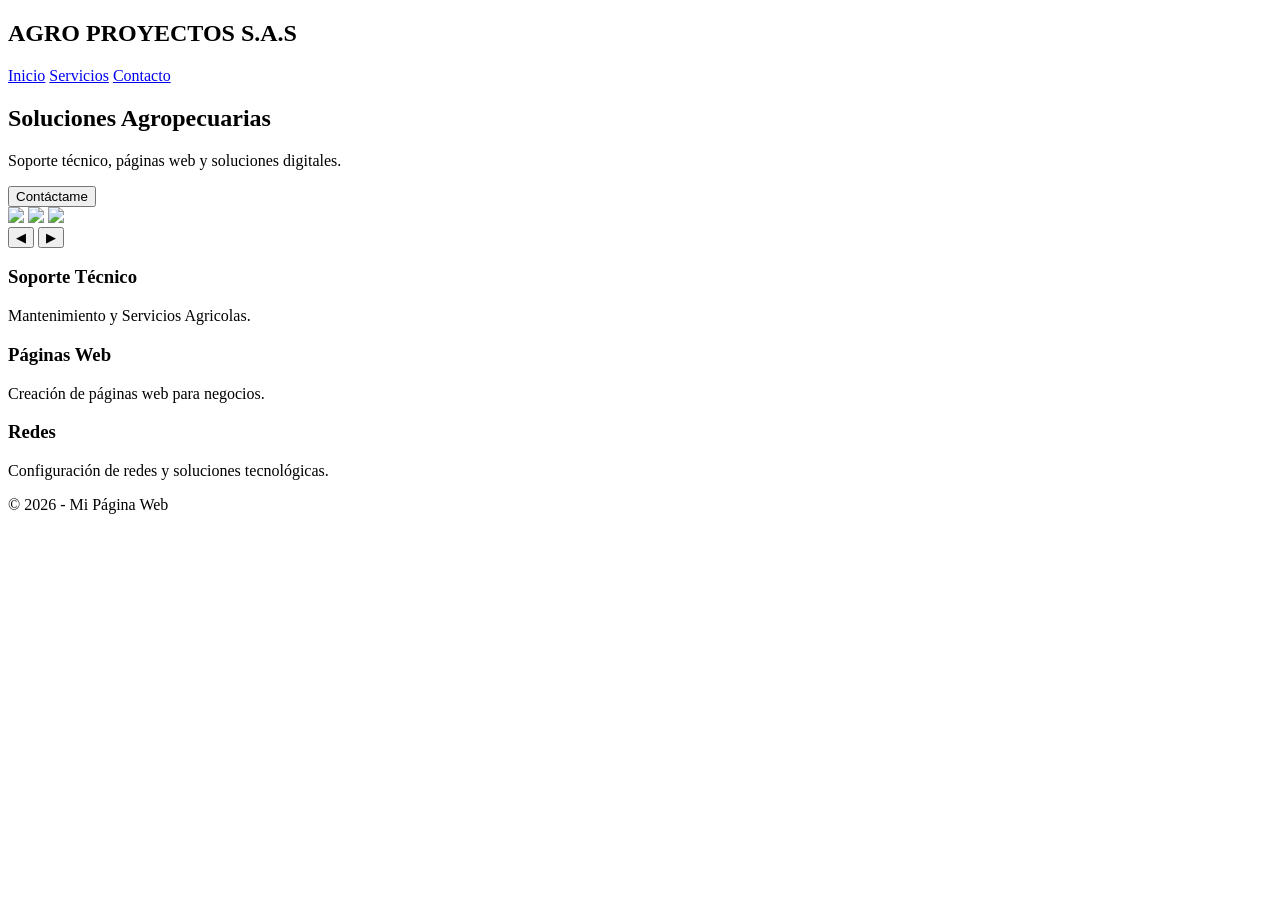
==== index.html @ 50c3f494 "Add files via upload Signed-off-by: AgroProyectos <ingetelecomunicaciones98@gmail.com>" ====
﻿<!DOCTYPE html>
<html lang="en">

<head>
    <meta charset="utf-8">
    <meta name="viewport" content="width=device-width, initial-scale=1.0">
    <title>Agro Proyectos</title>

    <link rel="stylesheet" href="style.css">

</head>

<body>

    <header>
        <h2>AGRO PROYECTOS S.A.S</h2>
    </header>

    <nav>
        <a href="index.html">Inicio</a>
        <a href="servicios.html">Servicios</a>
        <a href="contacto.html">Contacto</a>
    </nav>

    <section class="hero">
        <h1>Soluciones Agropecuarias</h1>
        <p>Soporte técnico, páginas web y soluciones digitales.</p>

        <button onclick="contacto()">Contáctame</button>
    </section>

    <!-- CARRUSEL -->

    <section class="slider">

        <div class="slides" id="slides">

            <img src="https://images.unsplash.com/photo-1586773860418-d37222d8fce3">
            <img src="https://images.unsplash.com/photo-1500937386664-56d1dfef3854">
            <img src="https://images.unsplash.com/photo-1598515214211-89d3c73ae83b">

        </div>

        <button class="prev" onclick="moverSlide(-1)">&#9664;</button>
        <button class="next" onclick="moverSlide(1)">&#9654;</button>

    </section>

    <section class="servicios">

        <div class="card">
            <h3>Soporte Técnico</h3>
            <p>Mantenimiento y Servicios Agricolas.</p>
        </div>

        <div class="card">
            <h3>Páginas Web</h3>
            <p>Creación de páginas web para negocios.</p>
        </div>

        <div class="card">
            <h3>Redes</h3>
            <p>Configuración de redes y soluciones tecnológicas.</p>
        </div>

    </section>

    <footer>
        <p>© 2026 - Mi Página Web</p>
    </footer>

    <script src="script.js"></script>

    <script>
        function contacto() {
            window.location.href = "https://wa.me/573127380841";
        }
    </script>

</body>
</html>
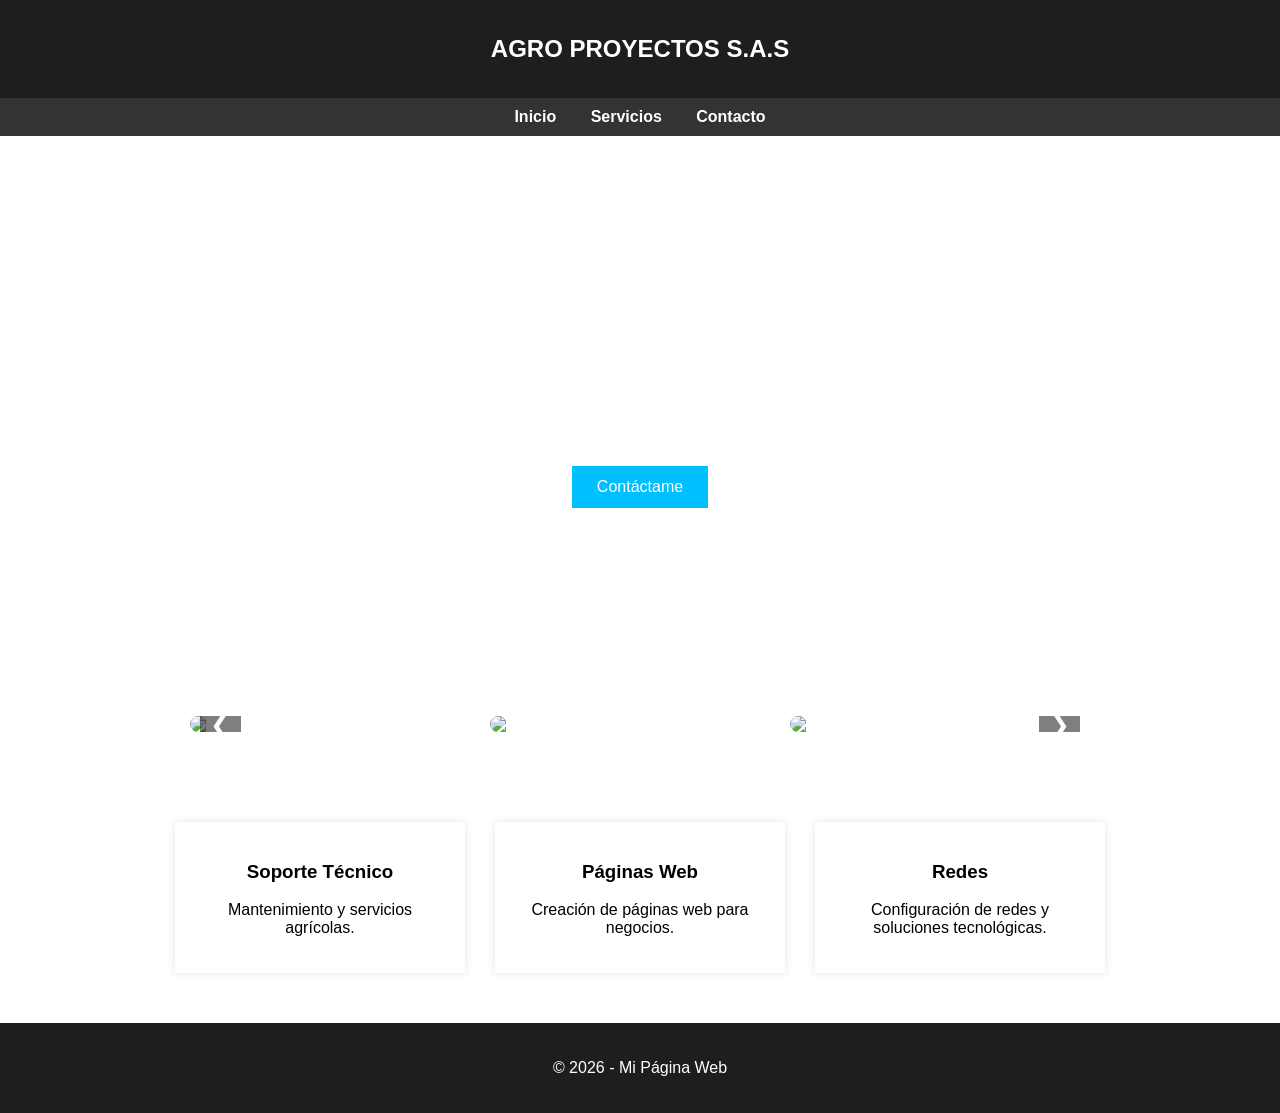
==== commit faffc52f: "Add files via upload Signed-off-by: AgroProyectos <ingetelecomunicaciones98@gmail.com>" ====
--- a/index.html
+++ b/index.html
@@ -1,14 +1,140 @@
 ﻿<!DOCTYPE html>
-<html lang="en">
+<html lang="es">
 
 <head>
     <meta charset="utf-8">
     <meta name="viewport" content="width=device-width, initial-scale=1.0">
-    <title>Agro Proyectos</title>
-
-    <link rel="stylesheet" href="style.css">
-
-</head>
+    <title>AGRO PROYECTOS</title>
+
+    <style>
+
+        body {
+            margin: 0;
+            font-family: Arial, Helvetica, sans-serif;
+        }
+
+        /* menú */
+
+        header {
+            background: #1e1e1e;
+            color: white;
+            padding: 15px;
+            text-align: center;
+        }
+
+        nav {
+            background: #333;
+            padding: 10px;
+            text-align: center;
+        }
+
+            nav a {
+                color: white;
+                margin: 15px;
+                text-decoration: none;
+                font-weight: bold;
+            }
+
+                nav a:hover {
+                    color: #00bfff;
+                }
+
+        /* HERO */
+
+        .hero {
+            height: 60vh;
+            display: flex;
+            flex-direction: column;
+            justify-content: center;
+            align-items: center;
+            text-align: center;
+            background-image: url("https://agropress.pe/wp-content/uploads/2022/09/Banano-peruano.jpg");
+            background-size: cover;
+            background-position: center;
+            color: white;
+        }
+
+            .hero h1 {
+                font-size: 40px;
+            }
+
+            .hero button {
+                padding: 12px 25px;
+                font-size: 16px;
+                background: #00bfff;
+                border: none;
+                color: white;
+                cursor: pointer;
+            }
+
+
+        /* CARRUSEL */
+
+        .slider {
+            width: 100%;
+            max-width: 900px;
+            margin: 40px auto;
+            position: relative;
+            overflow: hidden;
+        }
+
+        .slides {
+            display: flex;
+            transition: transform 0.5s ease;
+        }
+
+            .slides img {
+                width: 100%;
+                border-radius: 10px;
+            }
+
+        .prev, .next {
+            position: absolute;
+            top: 50%;
+            transform: translateY(-50%);
+            background: rgba(0,0,0,0.5);
+            color: white;
+            border: none;
+            font-size: 25px;
+            padding: 10px;
+            cursor: pointer;
+        }
+
+        .prev {
+            left: 10px;
+        }
+
+        .next {
+            right: 10px;
+        }
+
+        /* servicios */
+
+        .servicios {
+            display: flex;
+            justify-content: center;
+            gap: 30px;
+            padding: 50px;
+        }
+
+        .card {
+            background: white;
+            padding: 20px;
+            width: 250px;
+            box-shadow: 0px 0px 10px rgba(0,0,0,0.1);
+            text-align: center;
+        }
+
+        /* footer */
+
+        footer {
+            background: #1e1e1e;
+            color: white;
+            text-align: center;
+            padding: 20px;
+        }
+    </style>
+    </head>
 
 <body>
 
@@ -35,14 +161,16 @@
 
         <div class="slides" id="slides">
 
-            <img src="https://images.unsplash.com/photo-1586773860418-d37222d8fce3">
-            <img src="https://images.unsplash.com/photo-1500937386664-56d1dfef3854">
-            <img src="https://images.unsplash.com/photo-1598515214211-89d3c73ae83b">
-
-        </div>
-
-        <button class="prev" onclick="moverSlide(-1)">&#9664;</button>
-        <button class="next" onclick="moverSlide(1)">&#9654;</button>
+            <img src="https://www.shutterstock.com/image-photo/farmer-mist-sprayer-blower-processes-260nw-1883007007.jpg">
+
+            <img src="https://www.shutterstock.com/image-photo/farmer-mist-sprayer-blower-processes-260nw-1883007007.jpg">
+
+            <img src="https://www.shutterstock.com/image-photo/farmer-mist-sprayer-blower-processes-260nw-1883007007.jpg">
+
+        </div>
+
+        <button class="prev" onclick="moverSlide(-1)">❮</button>
+        <button class="next" onclick="moverSlide(1)">❯</button>
 
     </section>
 
@@ -50,7 +178,7 @@
 
         <div class="card">
             <h3>Soporte Técnico</h3>
-            <p>Mantenimiento y Servicios Agricolas.</p>
+            <p>Mantenimiento y servicios agrícolas.</p>
         </div>
 
         <div class="card">
@@ -69,13 +197,39 @@
         <p>© 2026 - Mi Página Web</p>
     </footer>
 
-    <script src="script.js"></script>
-
     <script>
+
         function contacto() {
             window.location.href = "https://wa.me/573127380841";
         }
+
+        let index = 0;
+
+        function moverSlide(direccion) {
+
+            const slides = document.getElementById("slides");
+            const total = slides.children.length;
+
+            index += direccion;
+
+            if (index < 0) {
+                index = total - 1;
+            }
+
+            if (index >= total) {
+                index = 0;
+            }
+
+            slides.style.transform = "translateX(" + (-index * 100) + "%)";
+        }
+
+        /* carrusel automático */
+
+        setInterval(function () {
+            moverSlide(1);
+        }, 4000);
+
     </script>
 
 </body>
-</html>
+</html>
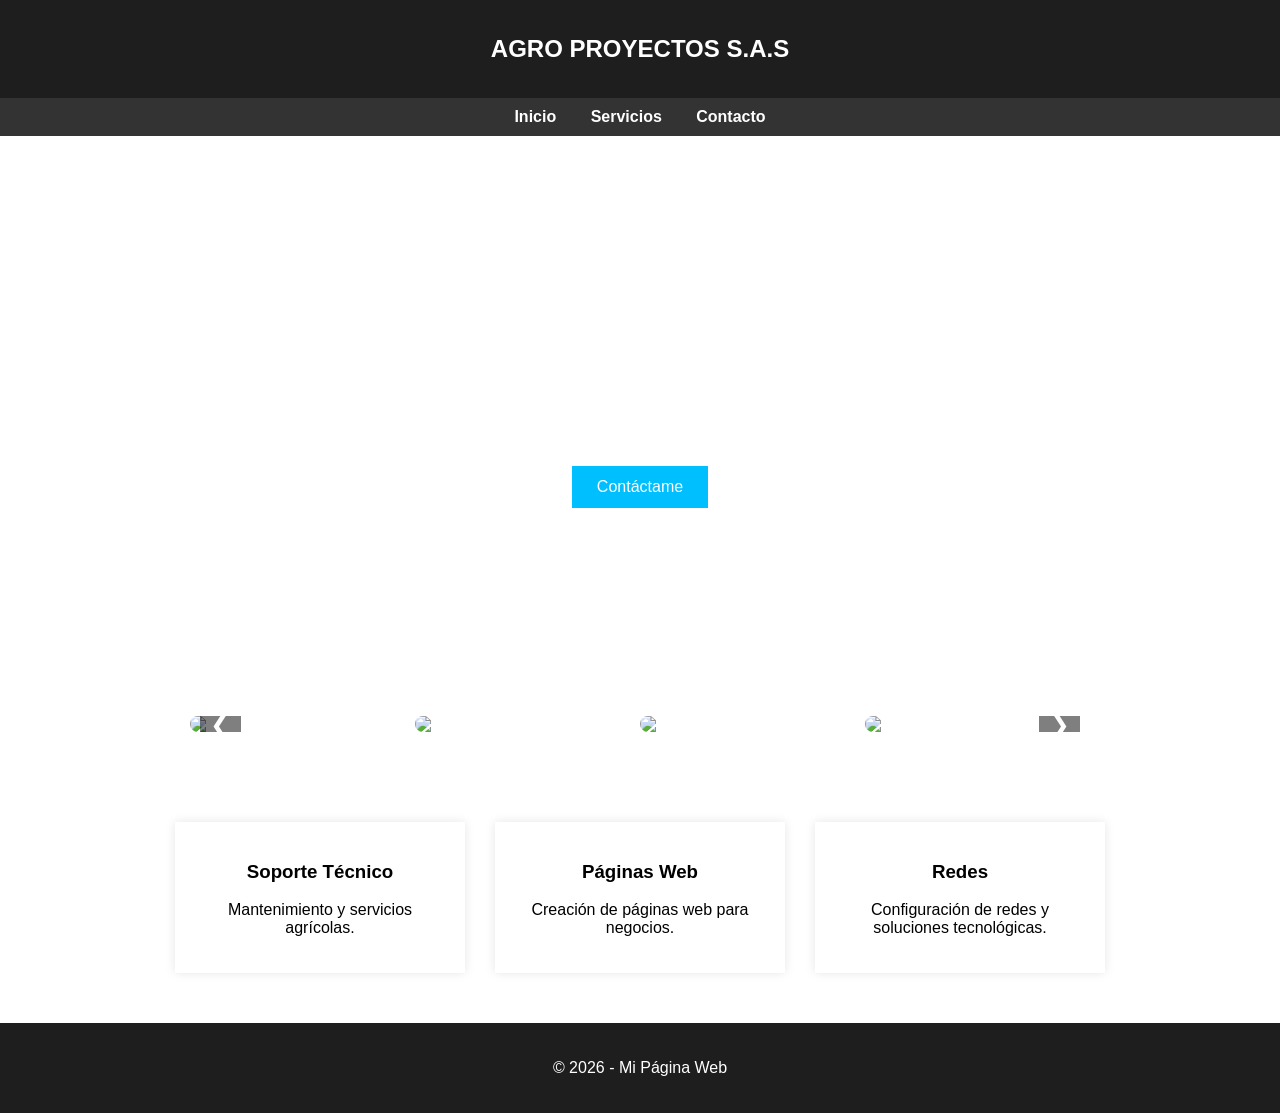
==== commit 79fd83f0: "Add files via upload Signed-off-by: AgroProyectos <ingetelecomunicaciones98@gmail.com>" ====
--- a/index.html
+++ b/index.html
@@ -2,9 +2,9 @@
 <html lang="es">
 
 <head>
-    <meta charset="utf-8">
-    <meta name="viewport" content="width=device-width, initial-scale=1.0">
-    <title>AGRO PROYECTOS</title>
+    <meta charset="UTF-8">
+    <title>Agro Proyecto</title>
+    <link rel="icon" href="Agro.ico" type="image/png">
 
     <style>
 
@@ -155,22 +155,23 @@
         <button onclick="contacto()">Contáctame</button>
     </section>
 
-    <!-- CARRUSEL -->
-
     <section class="slider">
 
         <div class="slides" id="slides">
 
-            <img src="https://www.shutterstock.com/image-photo/farmer-mist-sprayer-blower-processes-260nw-1883007007.jpg">
-
-            <img src="https://www.shutterstock.com/image-photo/farmer-mist-sprayer-blower-processes-260nw-1883007007.jpg">
-
-            <img src="https://www.shutterstock.com/image-photo/farmer-mist-sprayer-blower-processes-260nw-1883007007.jpg">
-
-        </div>
-
-        <button class="prev" onclick="moverSlide(-1)">❮</button>
-        <button class="next" onclick="moverSlide(1)">❯</button>
+            <img src="https://www.banabiosa.com/wp-content/uploads/2018/07/farm-of-bananas-1024x600.jpg">
+
+            <img src="https://efeagro.com/wp-content/uploads/2014/02/1360561-1.jpg">
+
+            <img src="https://png.pngtree.com/background/20230427/original/pngtree-banana-plant-in-the-forest-picture-image_2496097.jpg">
+
+            <img src="https://gadmunicipalbaba.gob.ec/img/noticias2025/fumigacion_en_varios_r/4.jpg">
+        
+        </div>
+
+        <!-- flechas -->
+        <button class="prev" onclick="cambiar(-1)">❮</button>
+        <button class="next" onclick="cambiar(1)">❯</button>
 
     </section>
 
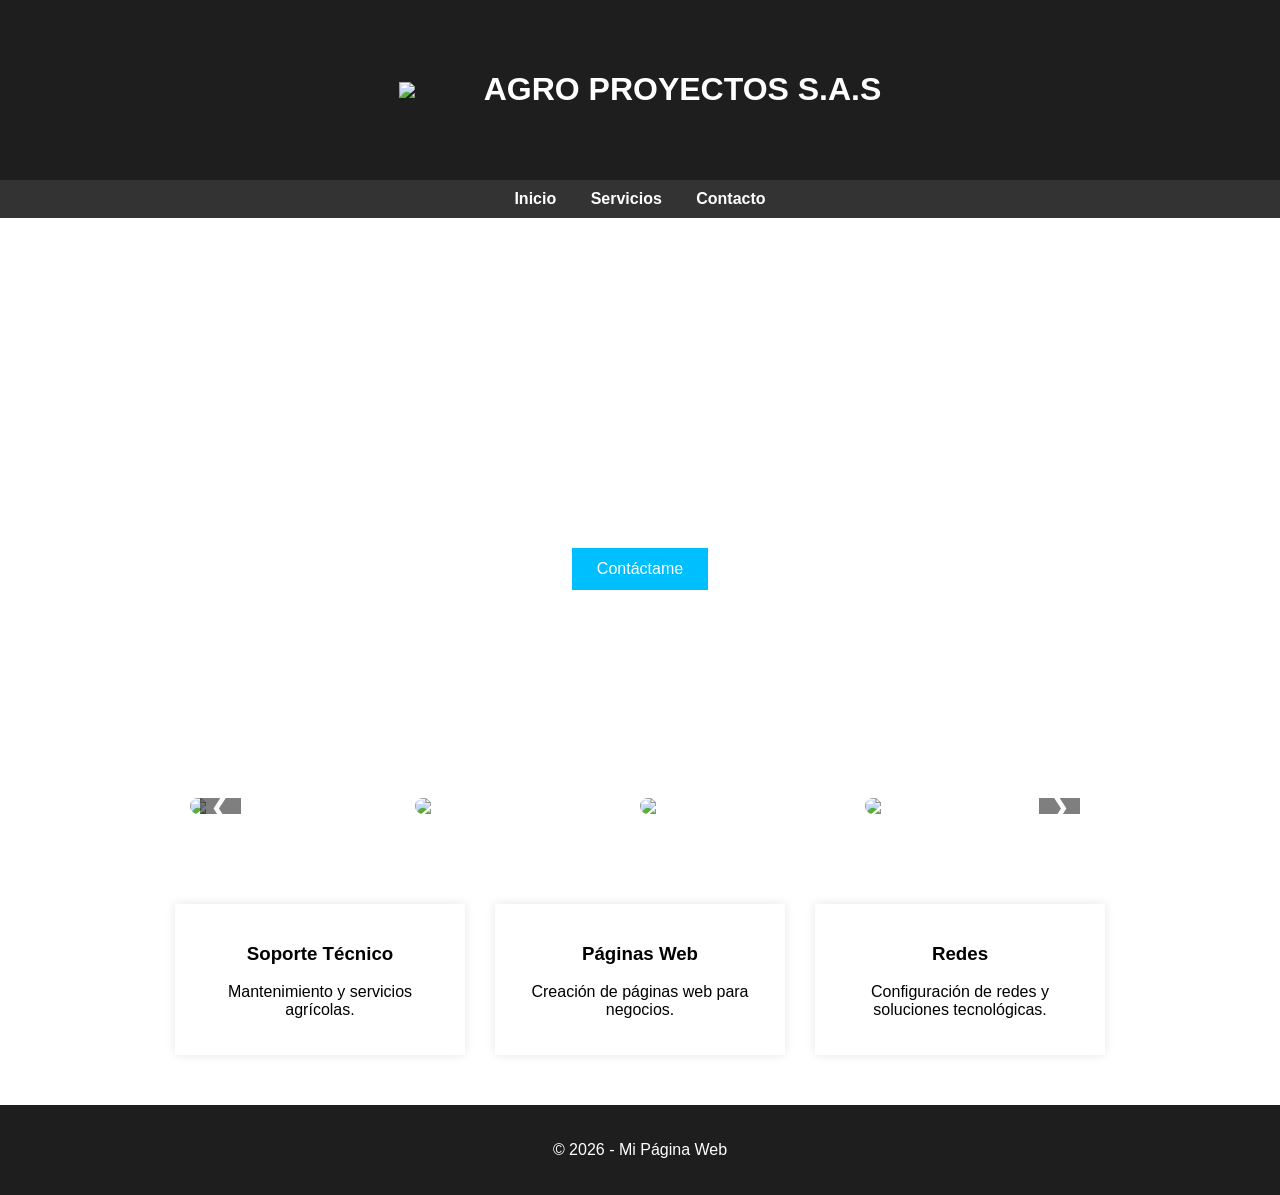
==== commit 55c96252: "Add files via upload Signed-off-by: AgroProyectos <ingetelecomunicaciones98@gmail.com>" ====
--- a/index.html
+++ b/index.html
@@ -4,7 +4,10 @@
 <head>
     <meta charset="UTF-8">
     <title>Agro Proyecto</title>
-    <link rel="icon" href="Agro.ico" type="image/png">
+    <link rel="icon" href="Agro.ico">
+    <link rel="stylesheet" href="Style.css">
+
+</head>
 
     <style>
 
@@ -133,13 +136,18 @@
             text-align: center;
             padding: 20px;
         }
+
     </style>
     </head>
 
 <body>
 
-    <header>
-        <h2>AGRO PROYECTOS S.A.S</h2>
+    <header class="header">
+        <div class="logo-titulo">
+            <img src="logo empresa2.PNG" class="logo">
+            <h1>AGRO PROYECTOS S.A.S</h1>
+        </div>
+
     </header>
 
     <nav>
@@ -169,9 +177,8 @@
         
         </div>
 
-        <!-- flechas -->
-        <button class="prev" onclick="cambiar(-1)">❮</button>
-        <button class="next" onclick="cambiar(1)">❯</button>
+        <button class="prev" onclick="moverSlide(-1)">❮</button>
+        <button class="next" onclick="moverSlide(1)">❯</button>
 
     </section>
 
--- a/Style.css
+++ b/Style.css
@@ -0,0 +1,146 @@
+﻿body {
+    margin: 0;
+    font-family: Arial, Helvetica, sans-serif;
+}
+
+/* HEADER */
+
+.header {
+    background-image: url("patron banano.png");
+    background-repeat: repeat;
+    padding: 50px;
+}
+
+.logo-titulo {
+    display: flex;
+    align-items: center;
+    justify-content: center;
+    gap: 15px;
+}
+
+.logo {
+    width: 70px;
+    height: auto;
+}
+
+.logo-titulo h1 {
+    color: white;
+    font-size: 32px;
+    font-weight: bold;
+}
+
+/* MENU */
+
+nav {
+    background-image: url("patro banano2.png");
+    background-repeat: repeat;
+    padding: 50px;
+    text-align: center;
+}
+
+    nav a {
+        color: white;
+        margin: 15px;
+        text-decoration: none;
+        font-weight: bold;
+    }
+
+        nav a:hover {
+            color: #00bfff;
+        }
+
+/* HERO */
+
+.hero {
+    height: 60vh;
+    display: flex;
+    flex-direction: column;
+    justify-content: center;
+    align-items: center;
+    text-align: center;
+    background-image: url("https://agropress.pe/wp-content/uploads/2022/09/Banano-peruano.jpg");
+    background-size: cover;
+    background-position: center;
+    color: white;
+}
+
+    .hero h1 {
+        font-size: 40px;
+    }
+
+    .hero button {
+        padding: 12px 25px;
+        font-size: 16px;
+        background: #00bfff;
+        border: none;
+        color: white;
+        cursor: pointer;
+    }
+
+/* CARRUSEL */
+
+.slider {
+    width: 100%;
+    max-width: 900px;
+    margin: 40px auto;
+    overflow: hidden;
+    position: relative;
+}
+
+.slides {
+    display: flex;
+    transition: transform 0.5s ease;
+}
+
+    .slides img {
+        width: 100%;
+        border-radius: 10px;
+    }
+
+/* BOTONES */
+
+.prev, .next {
+    position: absolute;
+    top: 50%;
+    transform: translateY(-50%);
+    background: rgba(0,0,0,0.5);
+    color: white;
+    border: none;
+    font-size: 25px;
+    padding: 10px;
+    cursor: pointer;
+}
+
+.prev {
+    left: 10px;
+}
+
+.next {
+    right: 10px;
+}
+
+/* SERVICIOS */
+
+.servicios {
+    display: flex;
+    justify-content: center;
+    gap: 30px;
+    padding: 50px;
+}
+
+.card {
+    background: white;
+    padding: 20px;
+    width: 250px;
+    box-shadow: 0px 0px 10px rgba(0,0,0,0.1);
+    text-align: center;
+}
+
+/* FOOTER */
+
+footer {
+    background: #1e1e1e;
+    color: white;
+    text-align: center;
+    padding: 20px;
+}
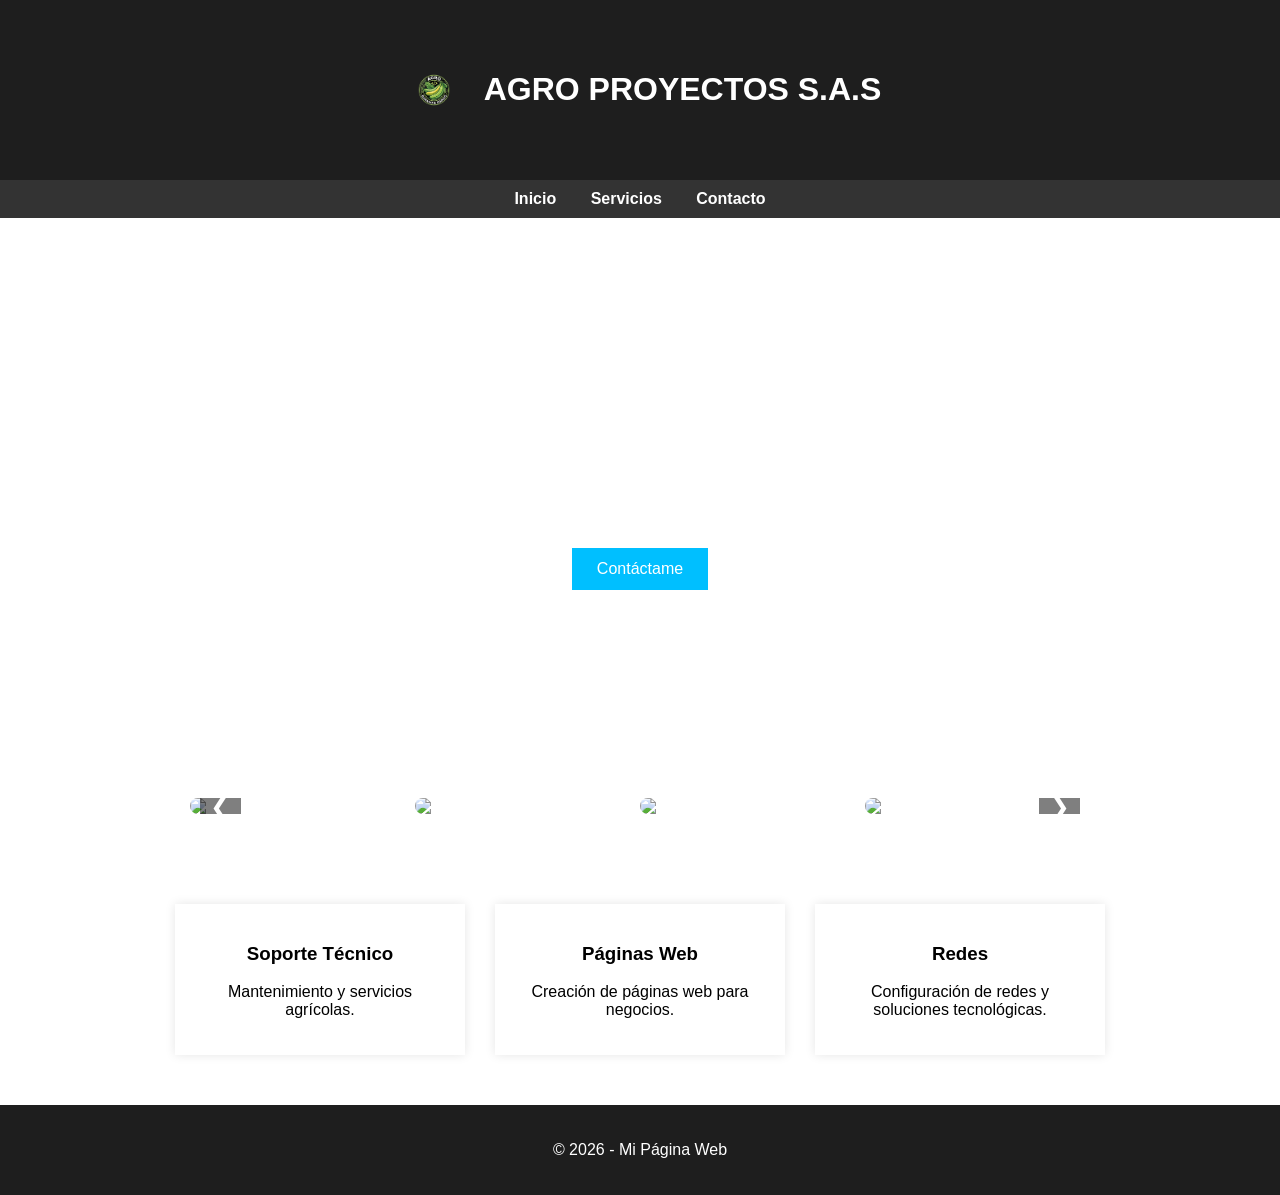
==== commit 1a87e551: "Add files via upload Signed-off-by: AgroProyectos <ingetelecomunicaciones98@gmail.com>" ====
--- a/index.html
+++ b/index.html
@@ -4,7 +4,7 @@
 <head>
     <meta charset="UTF-8">
     <title>Agro Proyecto</title>
-    <link rel="icon" href="Agro.ico">
+    <link rel="icon" href="agro.ico">
     <link rel="stylesheet" href="Style.css">
 
 </head>
@@ -144,7 +144,7 @@
 
     <header class="header">
         <div class="logo-titulo">
-            <img src="logo empresa2.PNG" class="logo">
+            <img src="empresa.png" class="logo">
             <h1>AGRO PROYECTOS S.A.S</h1>
         </div>
 
--- a/Style.css
+++ b/Style.css
@@ -6,7 +6,7 @@
 /* HEADER */
 
 .header {
-    background-image: url("patron banano.png");
+    background-image: url("banano.png");
     background-repeat: repeat;
     padding: 50px;
 }
@@ -32,7 +32,7 @@
 /* MENU */
 
 nav {
-    background-image: url("patro banano2.png");
+    background-image: url("banano.png");
     background-repeat: repeat;
     padding: 50px;
     text-align: center;
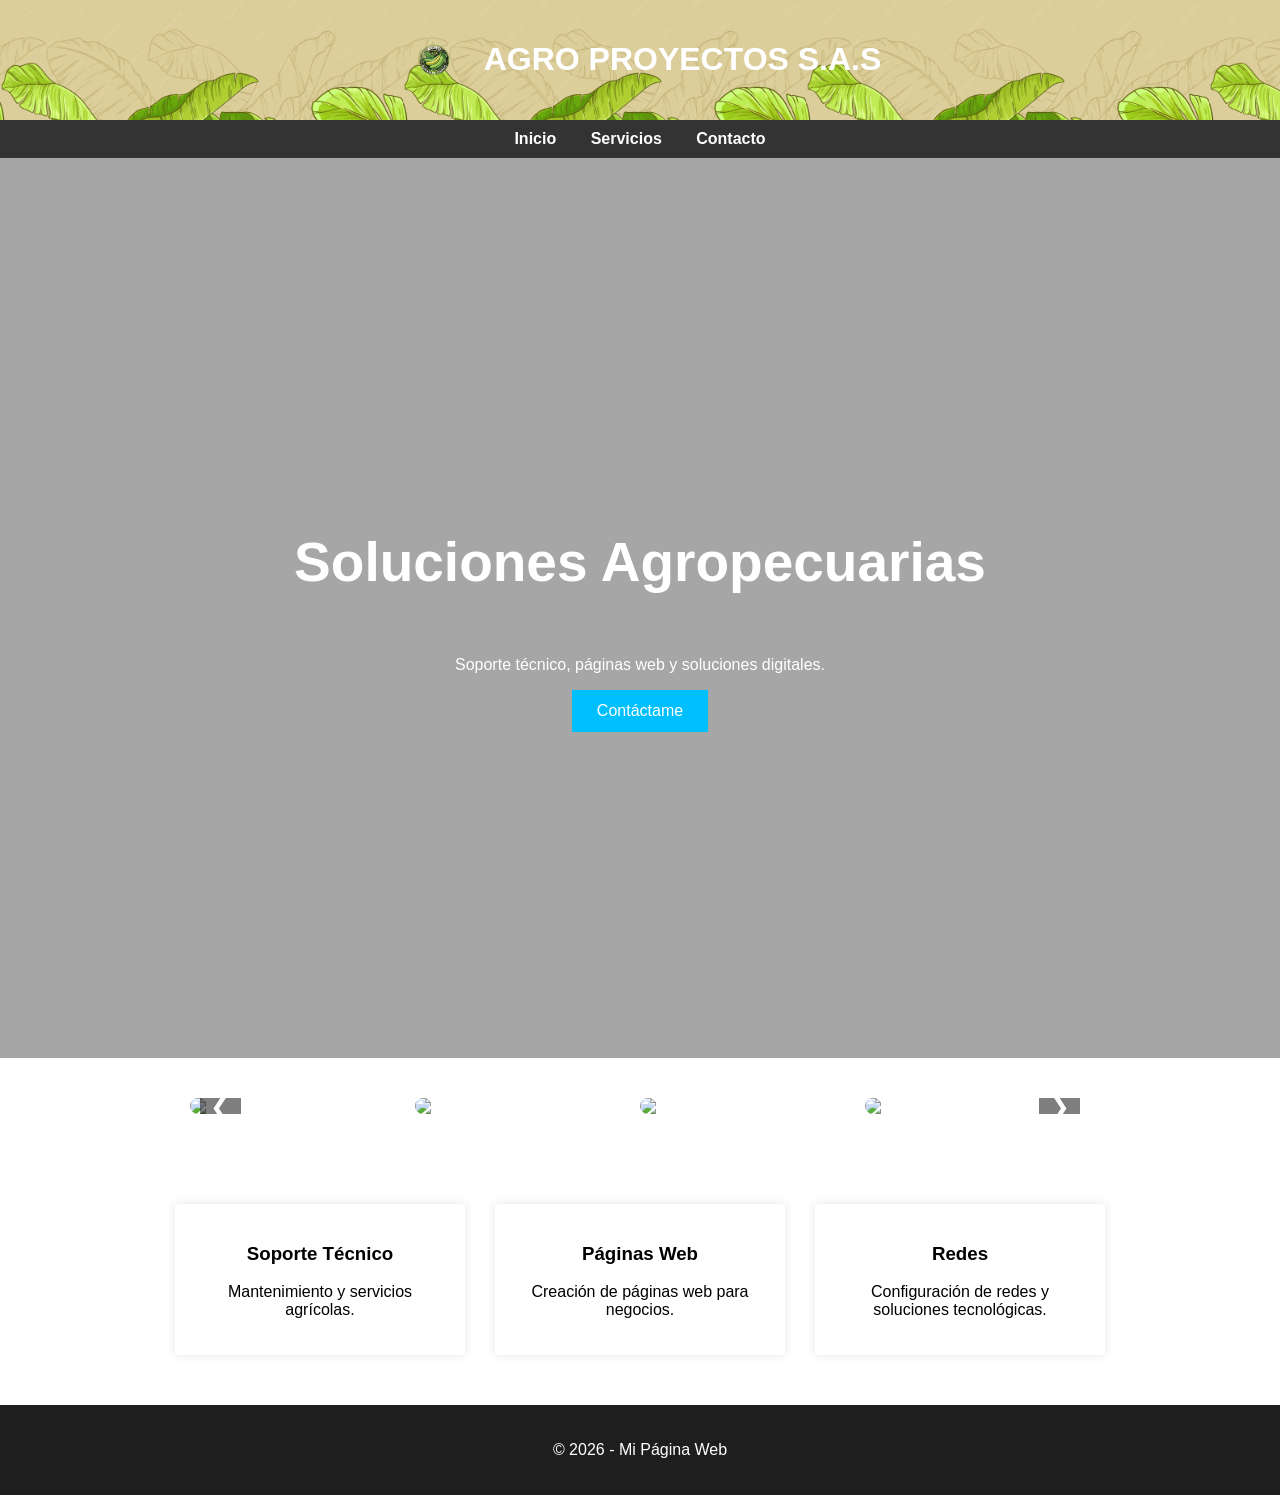
==== commit d575cbbe: "Add files via upload Signed-off-by: AgroProyectos <ingetelecomunicaciones98@gmail.com>" ====
--- a/index.html
+++ b/index.html
@@ -45,20 +45,22 @@
         /* HERO */
 
         .hero {
-            height: 60vh;
+            height: 100vh; /* ocupa toda la pantalla */
+            width: 100%;
             display: flex;
             flex-direction: column;
             justify-content: center;
             align-items: center;
             text-align: center;
-            background-image: url("https://agropress.pe/wp-content/uploads/2022/09/Banano-peruano.jpg");
+            background: linear-gradient(rgba(0,0,0,0.35), rgba(0,0,0,0.35)), url("https://agropress.pe/wp-content/uploads/2022/09/Banano-peruano.jpg");
             background-size: cover;
             background-position: center;
+            background-repeat: no-repeat;
             color: white;
         }
 
             .hero h1 {
-                font-size: 40px;
+                font-size: 55px;
             }
 
             .hero button {
--- a/Style.css
+++ b/Style.css
@@ -1,6 +1,8 @@
 ﻿body {
     margin: 0;
     font-family: Arial, Helvetica, sans-serif;
+    background-repeat: repeat;
+    background-size: auto;
 }
 
 /* HEADER */
@@ -8,7 +10,7 @@
 .header {
     background-image: url("banano.png");
     background-repeat: repeat;
-    padding: 50px;
+    padding: 20px;
 }
 
 .logo-titulo {
@@ -34,7 +36,7 @@
 nav {
     background-image: url("banano.png");
     background-repeat: repeat;
-    padding: 50px;
+    padding: 20px;
     text-align: center;
 }
 
@@ -52,20 +54,22 @@
 /* HERO */
 
 .hero {
-    height: 60vh;
+    height: 100vh; /* ocupa toda la pantalla */
+    width: 100%;
     display: flex;
     flex-direction: column;
     justify-content: center;
     align-items: center;
     text-align: center;
-    background-image: url("https://agropress.pe/wp-content/uploads/2022/09/Banano-peruano.jpg");
+    background: linear-gradient(rgba(0,0,0,0.35), rgba(0,0,0,0.35)), url("https://agropress.pe/wp-content/uploads/2022/09/Banano-peruano.jpg");
     background-size: cover;
     background-position: center;
+    background-repeat: no-repeat;
     color: white;
 }
 
     .hero h1 {
-        font-size: 40px;
+        font-size: 55px;
     }
 
     .hero button {
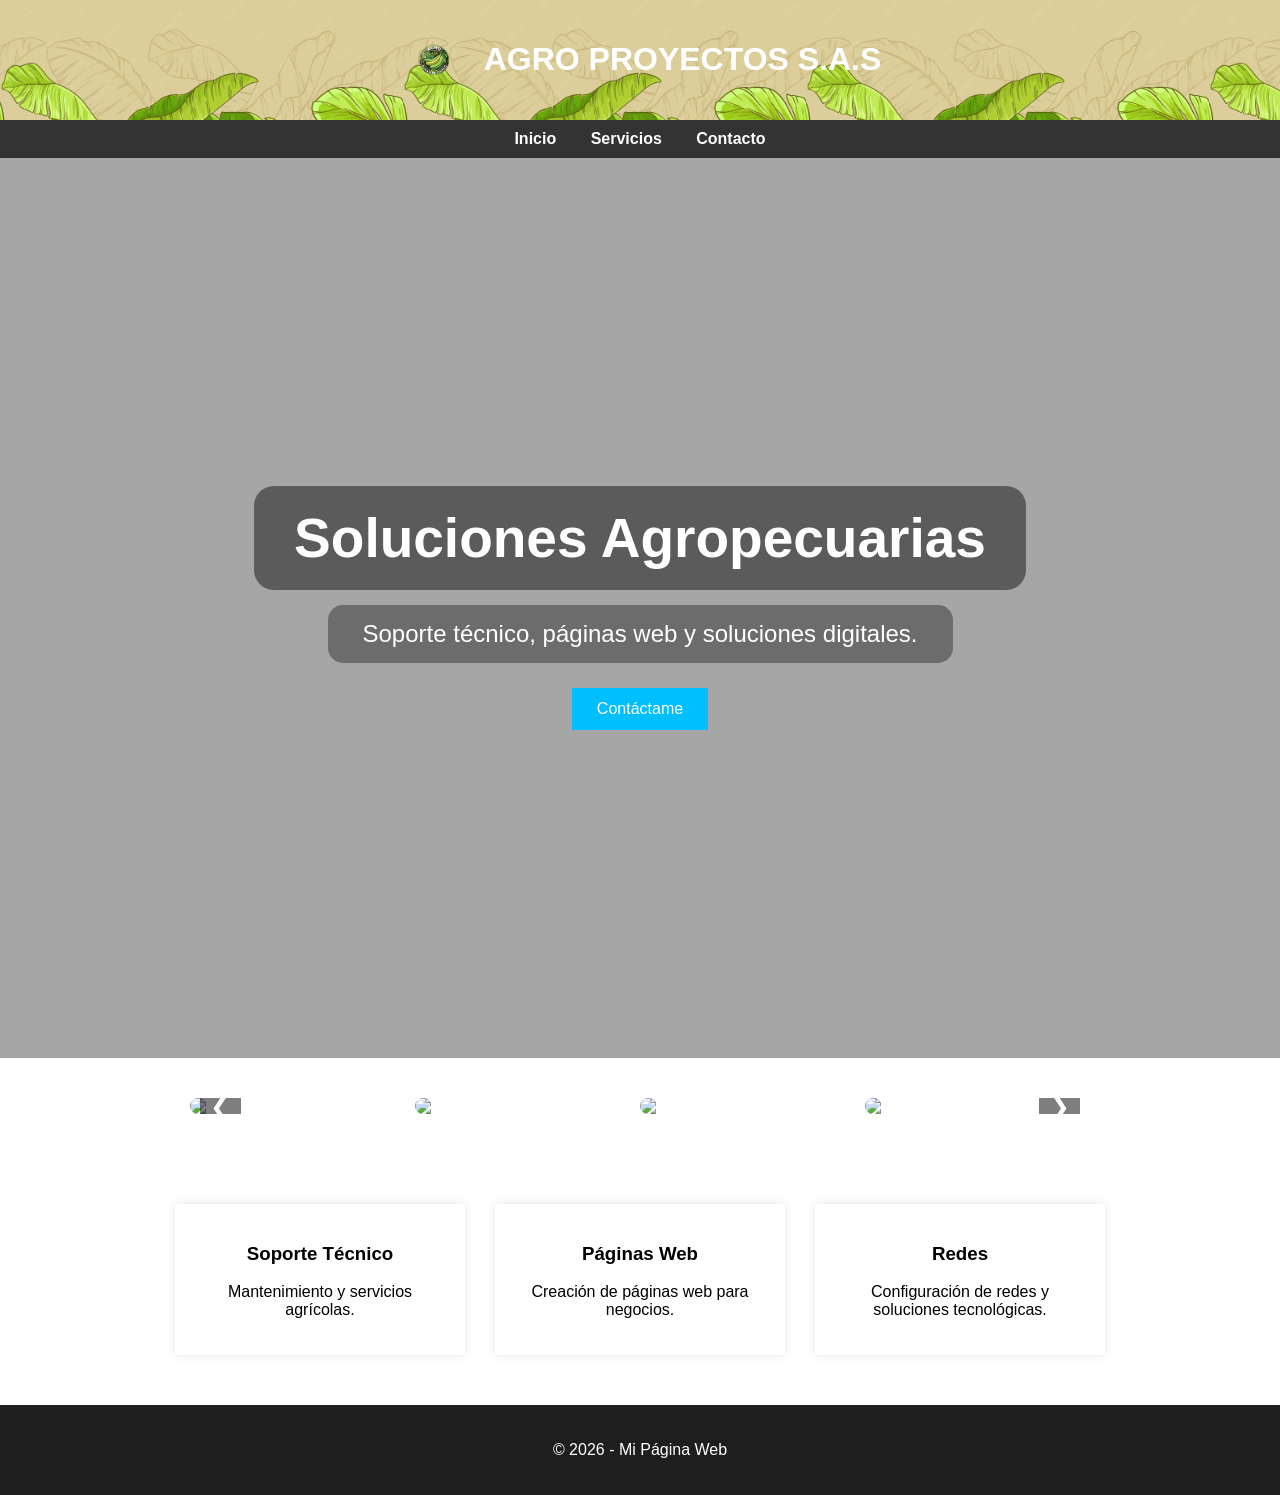
==== commit 5ec67690: "Add files via upload Signed-off-by: AgroProyectos <ingetelecomunicaciones98@gmail.com>" ====
--- a/index.html
+++ b/index.html
@@ -142,104 +142,112 @@
     </style>
     </head>
 
-<body>
-
-    <header class="header">
-        <div class="logo-titulo">
-            <img src="empresa.png" class="logo">
-            <h1>AGRO PROYECTOS S.A.S</h1>
-        </div>
-
-    </header>
-
-    <nav>
-        <a href="index.html">Inicio</a>
-        <a href="servicios.html">Servicios</a>
-        <a href="contacto.html">Contacto</a>
-    </nav>
-
-    <section class="hero">
-        <h1>Soluciones Agropecuarias</h1>
-        <p>Soporte técnico, páginas web y soluciones digitales.</p>
-
-        <button onclick="contacto()">Contáctame</button>
-    </section>
-
-    <section class="slider">
-
-        <div class="slides" id="slides">
-
-            <img src="https://www.banabiosa.com/wp-content/uploads/2018/07/farm-of-bananas-1024x600.jpg">
-
-            <img src="https://efeagro.com/wp-content/uploads/2014/02/1360561-1.jpg">
-
-            <img src="https://png.pngtree.com/background/20230427/original/pngtree-banana-plant-in-the-forest-picture-image_2496097.jpg">
-
-            <img src="https://gadmunicipalbaba.gob.ec/img/noticias2025/fumigacion_en_varios_r/4.jpg">
-        
-        </div>
-
-        <button class="prev" onclick="moverSlide(-1)">❮</button>
-        <button class="next" onclick="moverSlide(1)">❯</button>
-
-    </section>
-
-    <section class="servicios">
-
-        <div class="card">
-            <h3>Soporte Técnico</h3>
-            <p>Mantenimiento y servicios agrícolas.</p>
-        </div>
-
-        <div class="card">
-            <h3>Páginas Web</h3>
-            <p>Creación de páginas web para negocios.</p>
-        </div>
-
-        <div class="card">
-            <h3>Redes</h3>
-            <p>Configuración de redes y soluciones tecnológicas.</p>
-        </div>
-
-    </section>
-
-    <footer>
-        <p>© 2026 - Mi Página Web</p>
-    </footer>
-
-    <script>
-
-        function contacto() {
-            window.location.href = "https://wa.me/573127380841";
-        }
-
-        let index = 0;
-
-        function moverSlide(direccion) {
-
-            const slides = document.getElementById("slides");
-            const total = slides.children.length;
-
-            index += direccion;
-
-            if (index < 0) {
-                index = total - 1;
-            }
-
-            if (index >= total) {
-                index = 0;
-            }
-
-            slides.style.transform = "translateX(" + (-index * 100) + "%)";
-        }
-
-        /* carrusel automático */
-
-        setInterval(function () {
-            moverSlide(1);
-        }, 4000);
-
-    </script>
-
-</body>
+    <body>
+
+        <header class="header">
+            <div class="logo-titulo">
+                <img src="empresa.png" class="logo">
+                <h1>AGRO PROYECTOS S.A.S</h1>
+            </div>
+
+        </header>
+
+        <nav>
+            <a href="index.html">Inicio</a>
+            <a href="servicios.html">Servicios</a>
+            <a href="contacto.html">Contacto</a>
+        </nav>
+
+        <section class="hero">
+
+            <div class="burbuja-titulo">
+                <h1>Soluciones Agropecuarias</h1>
+            </div>
+
+            <div class="burbuja-texto">
+                <p>Soporte técnico, páginas web y soluciones digitales.</p>
+            </div>
+
+            <button onclick="contacto()">Contáctame</button>
+
+        </section>
+
+
+        <section class="slider">
+
+            <div class="slides" id="slides">
+
+                <img src="https://www.banabiosa.com/wp-content/uploads/2018/07/farm-of-bananas-1024x600.jpg">
+
+                <img src="https://efeagro.com/wp-content/uploads/2014/02/1360561-1.jpg">
+
+                <img src="https://png.pngtree.com/background/20230427/original/pngtree-banana-plant-in-the-forest-picture-image_2496097.jpg">
+
+                <img src="https://gadmunicipalbaba.gob.ec/img/noticias2025/fumigacion_en_varios_r/4.jpg">
+
+            </div>
+
+            <button class="prev" onclick="moverSlide(-1)">❮</button>
+            <button class="next" onclick="moverSlide(1)">❯</button>
+
+        </section>
+
+        <section class="servicios">
+
+            <div class="card">
+                <h3>Soporte Técnico</h3>
+                <p>Mantenimiento y servicios agrícolas.</p>
+            </div>
+
+            <div class="card">
+                <h3>Páginas Web</h3>
+                <p>Creación de páginas web para negocios.</p>
+            </div>
+
+            <div class="card">
+                <h3>Redes</h3>
+                <p>Configuración de redes y soluciones tecnológicas.</p>
+            </div>
+
+        </section>
+
+        <footer>
+            <p>© 2026 - Mi Página Web</p>
+        </footer>
+
+        <script>
+
+            function contacto() {
+                window.location.href = "https://wa.me/573127380841";
+            }
+
+            let index = 0;
+
+            function moverSlide(direccion) {
+
+                const slides = document.getElementById("slides");
+                const total = slides.children.length;
+
+                index += direccion;
+
+                if (index < 0) {
+                    index = total - 1;
+                }
+
+                if (index >= total) {
+                    index = 0;
+                }
+
+                slides.style.transform = "translateX(" + (-index * 100) + "%)";
+            }
+
+            /* carrusel automático */
+
+            setInterval(function () {
+                moverSlide(1);
+            }, 4000);
+
+        </script>
+
+    </body>
 </html>
--- a/Style.css
+++ b/Style.css
@@ -54,7 +54,7 @@
 /* HERO */
 
 .hero {
-    height: 100vh; /* ocupa toda la pantalla */
+    height: 100vh;
     width: 100%;
     display: flex;
     flex-direction: column;
@@ -68,18 +68,56 @@
     color: white;
 }
 
-    .hero h1 {
-        font-size: 55px;
+/* BURBUJA TITULO */
+
+.burbuja-titulo {
+    background: rgba(0,0,0,0.45);
+    padding: 20px 40px;
+    border-radius: 20px;
+    margin-bottom: 15px;
+    backdrop-filter: blur(5px);
+    animation: aparecer 1s ease;
+}
+
+/* BURBUJA TEXTO */
+
+.burbuja-texto {
+    background: rgba(0,0,0,0.35);
+    padding: 15px 35px;
+    border-radius: 15px;
+    margin-bottom: 25px;
+    backdrop-filter: blur(5px);
+    animation: aparecer 1.8s ease;
+}
+
+/* ANIMACION */
+
+@keyframes aparecer {
+    from {
+        opacity: 0;
+        transform: translateY(40px);
     }
 
-    .hero button {
-        padding: 12px 25px;
-        font-size: 16px;
-        background: #00bfff;
-        border: none;
-        color: white;
-        cursor: pointer;
+    to {
+        opacity: 1;
+        transform: translateY(0);
     }
+}
+
+/* TITULO */
+
+.hero h1 {
+    font-size: 60px;
+    margin: 0;
+}
+
+/* TEXTO */
+
+.hero p {
+    font-size: 24px;
+    margin: 0;
+}
+
 
 /* CARRUSEL */
 
